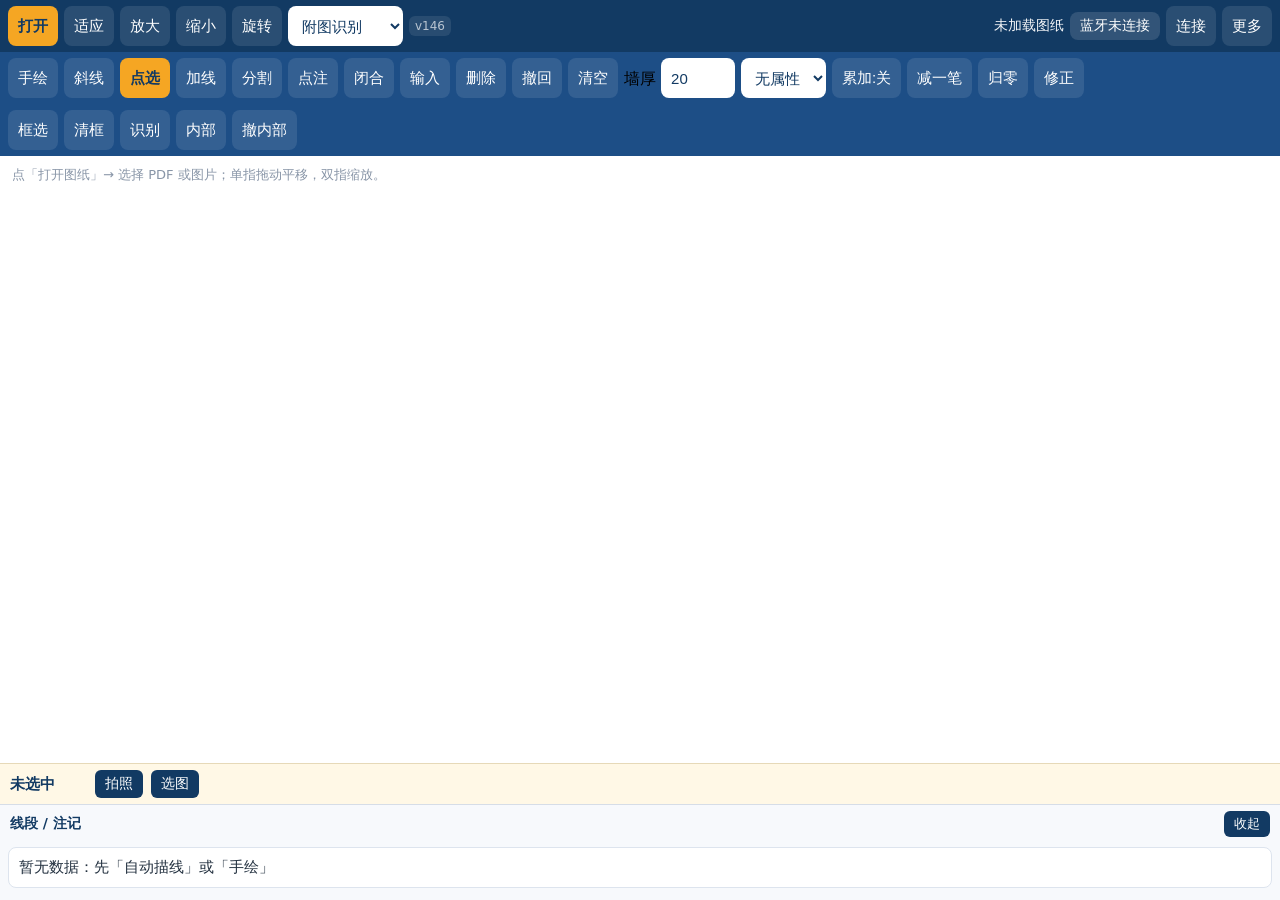
==== index.html @ 8a21716f "v148 GPS 诊断" ====
<!doctype html>
<html lang="zh-CN">
<head>
<meta charset="utf-8">
<meta name="viewport" content="width=device-width,initial-scale=1,maximum-scale=1,user-scalable=no,viewport-fit=cover">
<title>外业测量 · 平板版</title>
<link rel="manifest" href="manifest.webmanifest">
<meta name="theme-color" content="#123a63">
<link rel="stylesheet" href="style.css?v=148">
</head>
<body>
<header id="top">
  <button id="btnOpen" class="primary">打开</button>
  <button id="btnFit">适应</button>
  <button id="btnZoomIn">放大</button>
  <button id="btnZoomOut">缩小</button>
  <button id="btnRot">旋转</button>
  <select id="appModeSel">
    <option value="plan">附图识别</option>
    <option value="sketch">手绘</option>
    <option value="jg">竣工图识别</option>
    <option value="unordered">无序识别</option>
  </select>
  <span id="appVer" class="ver">v148</span>
  <span id="status" class="status">未加载图纸</span>
  <span id="bleState" class="ble">蓝牙未连接</span>
  <button id="btnBleToggle">连接</button>
  <button id="btnMore">更多</button>
</header>
<input type="file" id="fileInput" accept="*/*" hidden>
<input type="file" id="photoInput" accept="image/*" capture="environment" hidden>

<div id="unorderedPanel" style="display:none">
  <div class="uo-head">无序识别：蓝牙测量会自动收集长度（顺序随意）</div>
  <div class="uo-row">
    <textarea id="uoInput" placeholder="也可手动输入，每行/逗号/空格分隔"></textarea>
    <button id="uoAdd">添加</button>
  </div>
  <div id="uoLengths" class="uo-lengths"></div>
  <div class="uo-row">
    <label style="font-size:14px"><input type="checkbox" id="uoMinimal" checked> 最少边</label>
    <button id="uoMatch">识别</button>
    <button id="uoToSketch">转手绘</button>
    <button id="uoClear">清空</button>
    <span id="uoStatus" class="uo-status"></span>
  </div>
  <div class="uo-row">
    <select id="uoType"></select>
    <select id="uoVariant"></select>
  </div>
  <canvas id="uoPreview" width="360" height="260"></canvas>
</div>
<div id="editBar">
  <button data-mode="draw">手绘</button>
  <button data-mode="free">斜线</button>
  <button data-mode="select" class="active">点选</button>
  <button data-mode="addline">加线</button>
  <button data-mode="split">分割</button>
  <button data-mode="note">点注</button>
  <button id="btnClose">闭合</button>
  <button id="btnInputLen">输入</button>
  <button id="btnDelete">删除</button>
  <button id="btnUndo">撤回</button>
  <button id="btnClearAll">清空</button>
  <label class="thick">墙厚 <input id="thick" type="number" inputmode="numeric" value="20"></label>
  <select id="adj">
    <option value="">无属性</option>
    <option value="++">++</option>
    <option value="+-">+-</option>
    <option value="--">--</option>
  </select>
  <button id="btnAutoAcc">累加:关</button>
  <button id="btnAccMinus">减一笔</button>
  <button id="btnAccZero">归零</button>
  <button id="btnApplyAdj">修正</button>
</div>
<div id="fcBar">
  <button data-mode="crop" id="btnCropMode">框选</button>
  <button id="btnCropClear">清框</button>
  <button id="btnCropTrace">识别</button>
  <button id="btnInterior">内部</button>
  <button id="btnInteriorUndo">撤内部</button>
</div>
<div id="sketchBar" style="display:none">
  <button id="btnUndoPoint">撤点</button>
  <button id="btnFinishDraw">完成</button>
  <button id="btnAdjust">平差</button>
</div>
<div id="jgBar" style="display:none">
  <button id="btnJgCrop">框选</button>
  <button id="btnJgTrace">识别</button>
  <button id="btnJgAdaptive">灰黄黑</button>
</div>
<div id="moreRow">
  <button id="btnRelay">接收手机</button>
  <button id="btnSign">签名</button>
  <button id="btnCsv">CSV</button>
  <button id="btnPdf">PDF手稿</button>
  <button id="btnPhoto">拍照</button>
  <button id="btnPickPhoto">选图片</button>
  <button id="btnViewPhoto">看照片</button>
  <button id="btnBleLog">蓝牙包</button>
</div>

<main id="stage">
  <canvas id="cv"></canvas>
  <div id="hint" class="hint">点「打开图纸」→ 选择 PDF 或图片；单指拖动平移，双指缩放。</div>
</main>

<div id="infoBar">
  <span id="infoTitle">未选中</span>
  <span id="infoLen"></span>
  <span id="infoAdj"></span>
  <span id="infoDir"></span>
  <span id="infoTotal"></span>
  <button id="btnInfoPhoto">拍照</button>
  <button id="btnInfoPick">选图</button>
  <a id="infoPhotoLink" href="#" target="_blank" rel="noopener">查看照片</a>
</div>
<div id="signModal">
  <div class="pm-box">
    <div class="sm-tip">请用手指在下方区域签名</div>
    <canvas id="signCanvas" width="1000" height="360"></canvas>
    <div class="sm-btns">
      <button id="signClear">清空</button>
      <button id="signSave">保存签名</button>
      <button id="signClose">关闭</button>
    </div>
  </div>
</div>
<div id="photoModal">
  <div class="pm-box">
    <img id="photoModalImg" alt="照片">
    <button id="photoModalClose">关闭</button>
  </div>
</div>
<pre id="bleLog" style="display:none;margin:0;padding:6px 10px;max-height:160px;overflow:auto;background:#0b1b2b;color:#9fe;font-size:12px;white-space:pre-wrap;"></pre>
<section id="panel">
  <div class="panel-head">
    <span id="panelTitle">线段 / 注记</span>
    <button id="btnPanel" class="small">收起</button>
  </div>
  <div id="list" class="list"></div>
</section>

<script src="lib/pdf.min.js"></script>
<script src="lib/jspdf.umd.min.js"></script>
<script src="lib/mqtt.min.js"></script>
<script src="js/relay.js?v=148"></script>
<script src="js/geo.js?v=148"></script>
<script src="js/state.js?v=148"></script>
<script src="js/unordered-matcher.js?v=148"></script>
<script src="js/ble-proto.js?v=148"></script>
<script src="js/ble.js?v=148"></script>
<script src="js/export.js?v=148"></script>
<script src="js/recognize.js?v=148"></script>
<script src="js/ui.js?v=148"></script>
<script src="js/unordered.js?v=148"></script>
<script src="js/jg-vector.js?v=148"></script>
<script src="js/jg.js?v=148"></script>
<script src="js/interactions.js?v=148"></script>
<script src="js/sign.js?v=148"></script>
<script src="js/selfcheck.js?v=148"></script>
<script src="app.js?v=148"></script>
</body>
</html>
---- style.css ----
* { box-sizing: border-box; -webkit-tap-highlight-color: transparent; }
html, body { margin: 0; height: 100%; overflow: hidden; background: #eef1f5;
  font-family: "Microsoft YaHei", "PingFang SC", system-ui, sans-serif; }
body { display: flex; flex-direction: column; }

#top, #toolbar {
  display: flex; flex-wrap: wrap; gap: 6px; align-items: center;
  padding: 6px 8px; background: #123a63; color: #fff; flex: 0 0 auto;
}
#toolbar { background: #1d4e86; }
#toolbar button, #toolbar select, #toolbar input, #top button {
  font-size: 15px; padding: 7px 10px; border-radius: 8px; border: none;
  background: #ffffff1a; color: #fff; min-height: 40px;
}
#toolbar select, #toolbar input[type=number] { background: #fff; color: #123a63; }
#toolbar input[type=number] { width: 74px; }
#top button.primary { background: #f5a623; color: #123a63; font-weight: 700; }
#toolbar button.active { background: #f5a623; color: #123a63; font-weight: 700; }
button:active { transform: scale(0.97); }
.status { margin-left: auto; font-size: 14px; opacity: .95; }
.ble { font-size: 14px; background: #ffffff22; padding: 5px 10px; border-radius: 8px; }
.ble.on { background: #2ecc71; color: #08260f; }

#stage { position: relative; flex: 1 1 auto; min-height: 0; background: #fff; }
#cv { position: absolute; inset: 0; width: 100%; height: 100%; touch-action: none; display: block; }
.hint { position: absolute; left: 12px; top: 10px; color: #8895a7; font-size: 13px; pointer-events: none; }

#panel { flex: 0 0 auto; max-height: 34vh; display: flex; flex-direction: column;
  background: #f7f9fc; border-top: 1px solid #d6dde7; }
#panel.collapsed { max-height: 42px; }
.panel-head { display: flex; align-items: center; justify-content: space-between;
  padding: 6px 10px; color: #123a63; font-weight: 700; font-size: 14px; }
.panel-head button { font-size: 13px; padding: 4px 10px; border-radius: 6px; border: none;
  background: #123a63; color: #fff; }
.list { overflow: auto; padding: 0 8px 8px; }
.row { display: flex; justify-content: space-between; gap: 8px; align-items: center;
  padding: 10px 10px; margin: 4px 0; border-radius: 8px; background: #fff;
  border: 1px solid #dde4ee; font-size: 15px; color: #22303f; }
.row .val { font-family: Consolas, monospace; font-weight: 700; }
.row.sel { border-color: #d9534f; background: #fff5f5; }
.row .tag { font-size: 13px; color: #8a96a8; }

#moreRow { display: none; flex-wrap: wrap; gap: 6px; align-items: center;
  padding: 6px 8px; background: #163f6b; flex: 0 0 auto; }
#moreRow.open { display: flex; }
#moreRow button { font-size: 15px; padding: 7px 10px; border-radius: 8px; border: none;
  background: #ffffff1a; color: #fff; min-height: 40px; }

#appMode { display: flex; gap: 6px; padding: 6px 8px; background: #0e2c4d; flex: 0 0 auto; }
#appMode button { font-size: 15px; padding: 7px 14px; border-radius: 8px; border: none;
  background: #ffffff1a; color: #fff; min-height: 40px; }
#appMode button.active { background: #f5a623; color: #123a63; font-weight: 700; }
#unorderedPanel { flex: 1 1 auto; padding: 8px; background: #e9f0f8; color: #123a63;
  display: flex; flex-direction: column; gap: 6px; overflow: hidden; }
#unorderedPanel .uo-head { font-weight: 700; font-size: 14px; }
#unorderedPanel .uo-row { display: flex; gap: 6px; align-items: center; flex-wrap: wrap; }
#unorderedPanel textarea { flex: 1 1 320px; height: 54px; font-size: 15px; border-radius: 8px;
  border: 1px solid #b9c8da; padding: 6px; }
#unorderedPanel button { font-size: 15px; padding: 7px 12px; border-radius: 8px; border: none;
  background: #123a63; color: #fff; min-height: 38px; }
.uo-lengths { display: flex; flex-wrap: wrap; gap: 6px; }
.uo-lengths span { background: #fff; border: 1px solid #c7d4e4; border-radius: 6px;
  padding: 3px 8px; font-family: Consolas, monospace; }
.uo-status { font-size: 13px; color: #45586e; }
.uo-cands { display: flex; flex-direction: column; gap: 4px; }
.uo-cands button { text-align: left; background: #fff; color: #123a63; border: 1px solid #c7d4e4; }
.uo-cands button.sel { border-color: #d9534f; background: #fff3f3; }

#uoPreview { display: block; margin: 0 auto; background: #fff; border: 1px solid #c7d4e4;
  border-radius: 8px; flex: 1 1 auto; width: 100%; height: 100%; min-height: 160px; }

#uoType, #uoVariant { font-size: 15px; padding: 6px 8px; border-radius: 8px;
  border: 1px solid #b9c8da; background: #fff; color: #123a63; min-height: 38px; }

#jgRow { display: none; flex-wrap: wrap; gap: 6px; align-items: center;
  padding: 6px 8px; background: #1d4e86; flex: 0 0 auto; }
#jgRow button { font-size: 15px; padding: 7px 10px; border-radius: 8px; border: none;
  background: #ffffff1a; color: #fff; min-height: 40px; }
#jgRow button:active { transform: scale(0.97); }

#editBar, #fcBar, #jgBar { display: flex; flex-wrap: wrap; gap: 6px; align-items: center;
  padding: 6px 8px; background: #1d4e86; flex: 0 0 auto; }
#editBar button, #editBar select, #editBar input,
#fcBar button, #jgBar button {
  font-size: 15px; padding: 7px 10px; border-radius: 8px; border: none;
  background: #ffffff1a; color: #fff; min-height: 40px;
}
#editBar select, #editBar input[type=number] { background: #fff; color: #123a63; }
#editBar input[type=number] { width: 74px; }
#editBar button.active { background: #f5a623; color: #123a63; font-weight: 700; }

#top select { font-size: 15px; padding: 7px 10px; border-radius: 8px; border: none;
  background: #fff; color: #123a63; min-height: 40px; }

#sketchBar { display: none; flex-wrap: wrap; gap: 6px; align-items: center;
  padding: 6px 8px; background: #1d4e86; flex: 0 0 auto; }
#sketchBar button { font-size: 15px; padding: 7px 10px; border-radius: 8px; border: none;
  background: #ffffff1a; color: #fff; min-height: 40px; }

#infoBar { display: flex; flex-wrap: wrap; gap: 8px; align-items: center;
  padding: 6px 10px; background: #fff8e6; border-top: 1px solid #e6d9b8;
  color: #123a63; font-size: 15px; flex: 0 0 auto; }
#infoBar button { font-size: 14px; padding: 5px 10px; border-radius: 6px; border: none;
  background: #123a63; color: #fff; }
#infoBar a { color: #1565c0; text-decoration: underline; font-size: 14px; }
#infoBar #infoTitle { font-weight: 700; }

#photoModal { display: none; position: fixed; inset: 0; z-index: 999;
  background: rgba(0,0,0,.75); align-items: center; justify-content: center; }
#photoModal.open { display: flex; }
#photoModal .pm-box { max-width: 92vw; max-height: 92vh; display: flex;
  flex-direction: column; gap: 10px; align-items: center; }
#photoModal img { max-width: 92vw; max-height: 80vh; background: #fff; border-radius: 8px; }
#photoModal button { font-size: 16px; padding: 8px 20px; border-radius: 8px; border: none;
  background: #f5a623; color: #123a63; font-weight: 700; }

#signModal { display: none; position: fixed; inset: 0; z-index: 1000;
  background: rgba(0,0,0,.75); align-items: center; justify-content: center; }
#signModal.open { display: flex; }
#signModal .pm-box { background: #fff; padding: 14px; border-radius: 12px;
  display: flex; flex-direction: column; gap: 10px; align-items: center; }
#signModal .sm-tip { color: #123a63; font-size: 14px; }
#signCanvas { background: #fff; border: 1px dashed #8aa2bd; border-radius: 8px;
  width: 94vw; max-width: 1000px; height: auto; touch-action: none; }
#signModal .sm-btns { display: flex; gap: 8px; }
#signModal button { font-size: 15px; padding: 7px 16px; border-radius: 8px; border: none;
  background: #123a63; color: #fff; }
#signModal #signSave { background: #f5a623; color: #123a63; font-weight: 700; }

.ver { font-size: 12px; opacity: .7; background: #ffffff22; padding: 3px 6px; border-radius: 6px; }
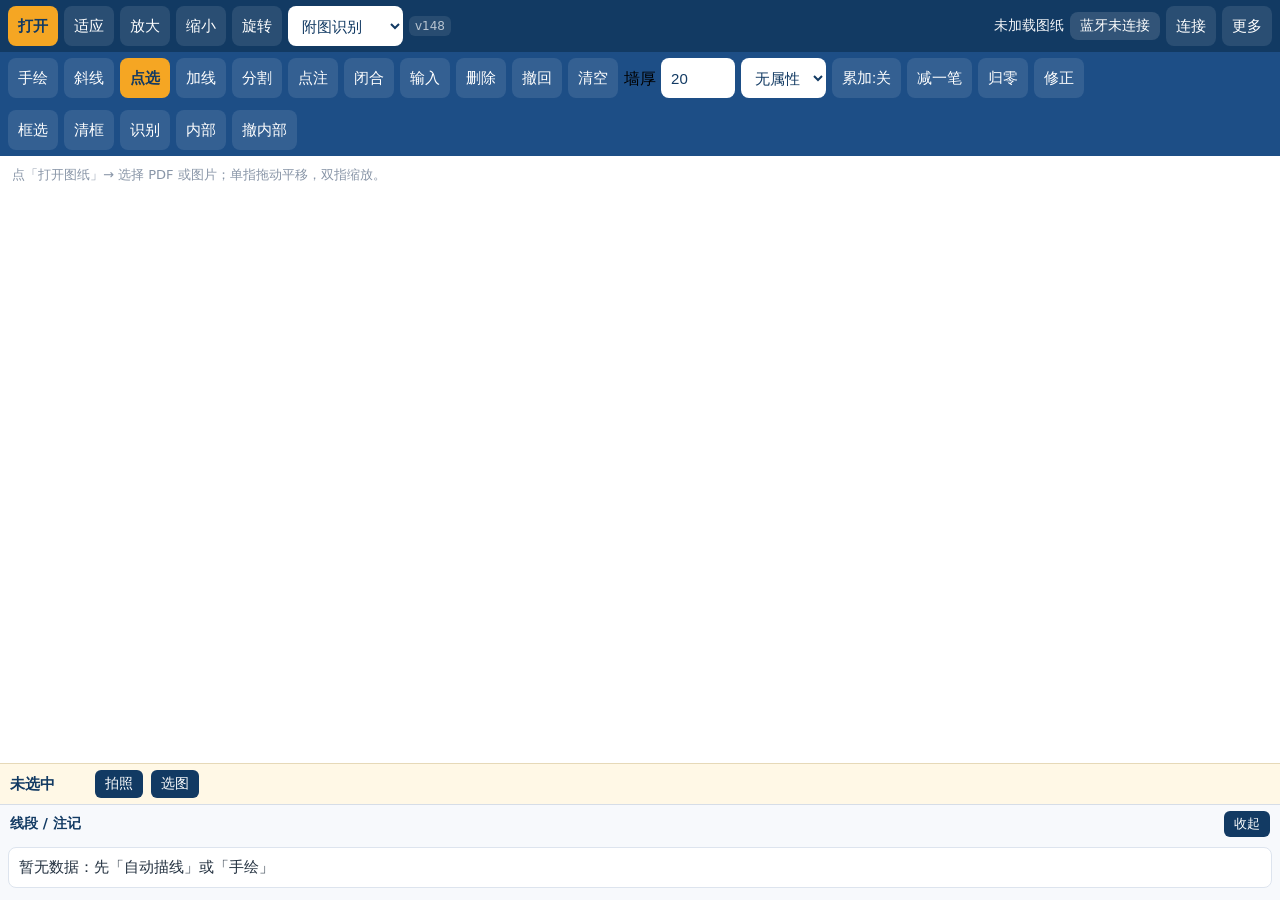
==== commit f1eb713c: "v149 更新策略" ====
--- a/index.html
+++ b/index.html
@@ -6,7 +6,7 @@
 <title>外业测量 · 平板版</title>
 <link rel="manifest" href="manifest.webmanifest">
 <meta name="theme-color" content="#123a63">
-<link rel="stylesheet" href="style.css?v=148">
+<link rel="stylesheet" href="style.css?v=149">
 </head>
 <body>
 <header id="top">
@@ -21,7 +21,7 @@
     <option value="jg">竣工图识别</option>
     <option value="unordered">无序识别</option>
   </select>
-  <span id="appVer" class="ver">v148</span>
+  <span id="appVer" class="ver">v149</span>
   <span id="status" class="status">未加载图纸</span>
   <span id="bleState" class="ble">蓝牙未连接</span>
   <button id="btnBleToggle">连接</button>
@@ -146,21 +146,21 @@
 <script src="lib/pdf.min.js"></script>
 <script src="lib/jspdf.umd.min.js"></script>
 <script src="lib/mqtt.min.js"></script>
-<script src="js/relay.js?v=148"></script>
-<script src="js/geo.js?v=148"></script>
-<script src="js/state.js?v=148"></script>
-<script src="js/unordered-matcher.js?v=148"></script>
-<script src="js/ble-proto.js?v=148"></script>
-<script src="js/ble.js?v=148"></script>
-<script src="js/export.js?v=148"></script>
-<script src="js/recognize.js?v=148"></script>
-<script src="js/ui.js?v=148"></script>
-<script src="js/unordered.js?v=148"></script>
-<script src="js/jg-vector.js?v=148"></script>
-<script src="js/jg.js?v=148"></script>
-<script src="js/interactions.js?v=148"></script>
-<script src="js/sign.js?v=148"></script>
-<script src="js/selfcheck.js?v=148"></script>
-<script src="app.js?v=148"></script>
+<script src="js/relay.js?v=149"></script>
+<script src="js/geo.js?v=149"></script>
+<script src="js/state.js?v=149"></script>
+<script src="js/unordered-matcher.js?v=149"></script>
+<script src="js/ble-proto.js?v=149"></script>
+<script src="js/ble.js?v=149"></script>
+<script src="js/export.js?v=149"></script>
+<script src="js/recognize.js?v=149"></script>
+<script src="js/ui.js?v=149"></script>
+<script src="js/unordered.js?v=149"></script>
+<script src="js/jg-vector.js?v=149"></script>
+<script src="js/jg.js?v=149"></script>
+<script src="js/interactions.js?v=149"></script>
+<script src="js/sign.js?v=149"></script>
+<script src="js/selfcheck.js?v=149"></script>
+<script src="app.js?v=149"></script>
 </body>
 </html>
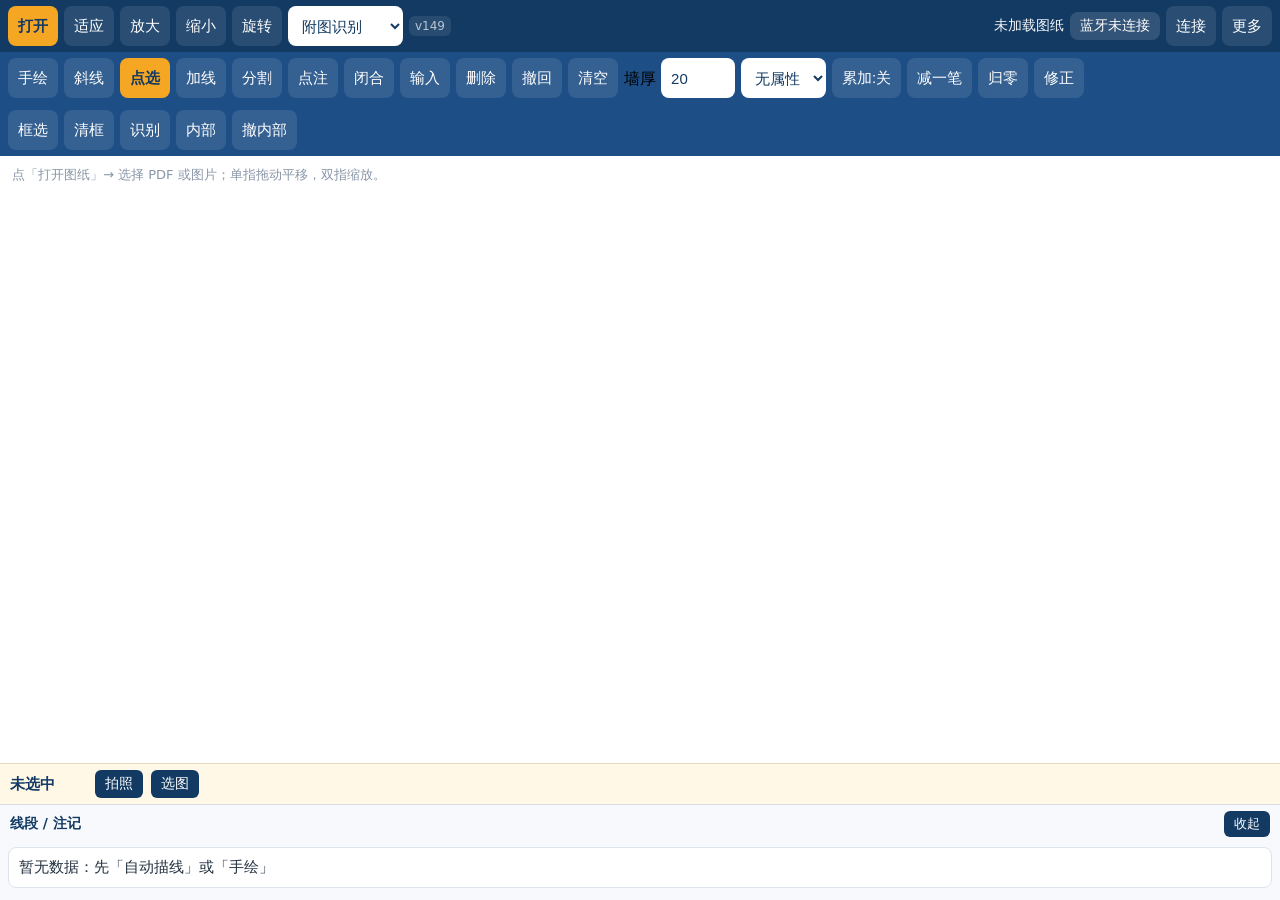
==== commit 668140ca: "v150 定位按钮" ====
--- a/index.html
+++ b/index.html
@@ -6,7 +6,7 @@
 <title>外业测量 · 平板版</title>
 <link rel="manifest" href="manifest.webmanifest">
 <meta name="theme-color" content="#123a63">
-<link rel="stylesheet" href="style.css?v=149">
+<link rel="stylesheet" href="style.css?v=150">
 </head>
 <body>
 <header id="top">
@@ -21,7 +21,7 @@
     <option value="jg">竣工图识别</option>
     <option value="unordered">无序识别</option>
   </select>
-  <span id="appVer" class="ver">v149</span>
+  <span id="appVer" class="ver">v150</span>
   <span id="status" class="status">未加载图纸</span>
   <span id="bleState" class="ble">蓝牙未连接</span>
   <button id="btnBleToggle">连接</button>
@@ -93,6 +93,7 @@
 </div>
 <div id="moreRow">
   <button id="btnRelay">接收手机</button>
+  <button id="btnGeo">定位</button>
   <button id="btnSign">签名</button>
   <button id="btnCsv">CSV</button>
   <button id="btnPdf">PDF手稿</button>
@@ -146,21 +147,21 @@
 <script src="lib/pdf.min.js"></script>
 <script src="lib/jspdf.umd.min.js"></script>
 <script src="lib/mqtt.min.js"></script>
-<script src="js/relay.js?v=149"></script>
-<script src="js/geo.js?v=149"></script>
-<script src="js/state.js?v=149"></script>
-<script src="js/unordered-matcher.js?v=149"></script>
-<script src="js/ble-proto.js?v=149"></script>
-<script src="js/ble.js?v=149"></script>
-<script src="js/export.js?v=149"></script>
-<script src="js/recognize.js?v=149"></script>
-<script src="js/ui.js?v=149"></script>
-<script src="js/unordered.js?v=149"></script>
-<script src="js/jg-vector.js?v=149"></script>
-<script src="js/jg.js?v=149"></script>
-<script src="js/interactions.js?v=149"></script>
-<script src="js/sign.js?v=149"></script>
-<script src="js/selfcheck.js?v=149"></script>
-<script src="app.js?v=149"></script>
+<script src="js/relay.js?v=150"></script>
+<script src="js/geo.js?v=150"></script>
+<script src="js/state.js?v=150"></script>
+<script src="js/unordered-matcher.js?v=150"></script>
+<script src="js/ble-proto.js?v=150"></script>
+<script src="js/ble.js?v=150"></script>
+<script src="js/export.js?v=150"></script>
+<script src="js/recognize.js?v=150"></script>
+<script src="js/ui.js?v=150"></script>
+<script src="js/unordered.js?v=150"></script>
+<script src="js/jg-vector.js?v=150"></script>
+<script src="js/jg.js?v=150"></script>
+<script src="js/interactions.js?v=150"></script>
+<script src="js/sign.js?v=150"></script>
+<script src="js/selfcheck.js?v=150"></script>
+<script src="app.js?v=150"></script>
 </body>
 </html>
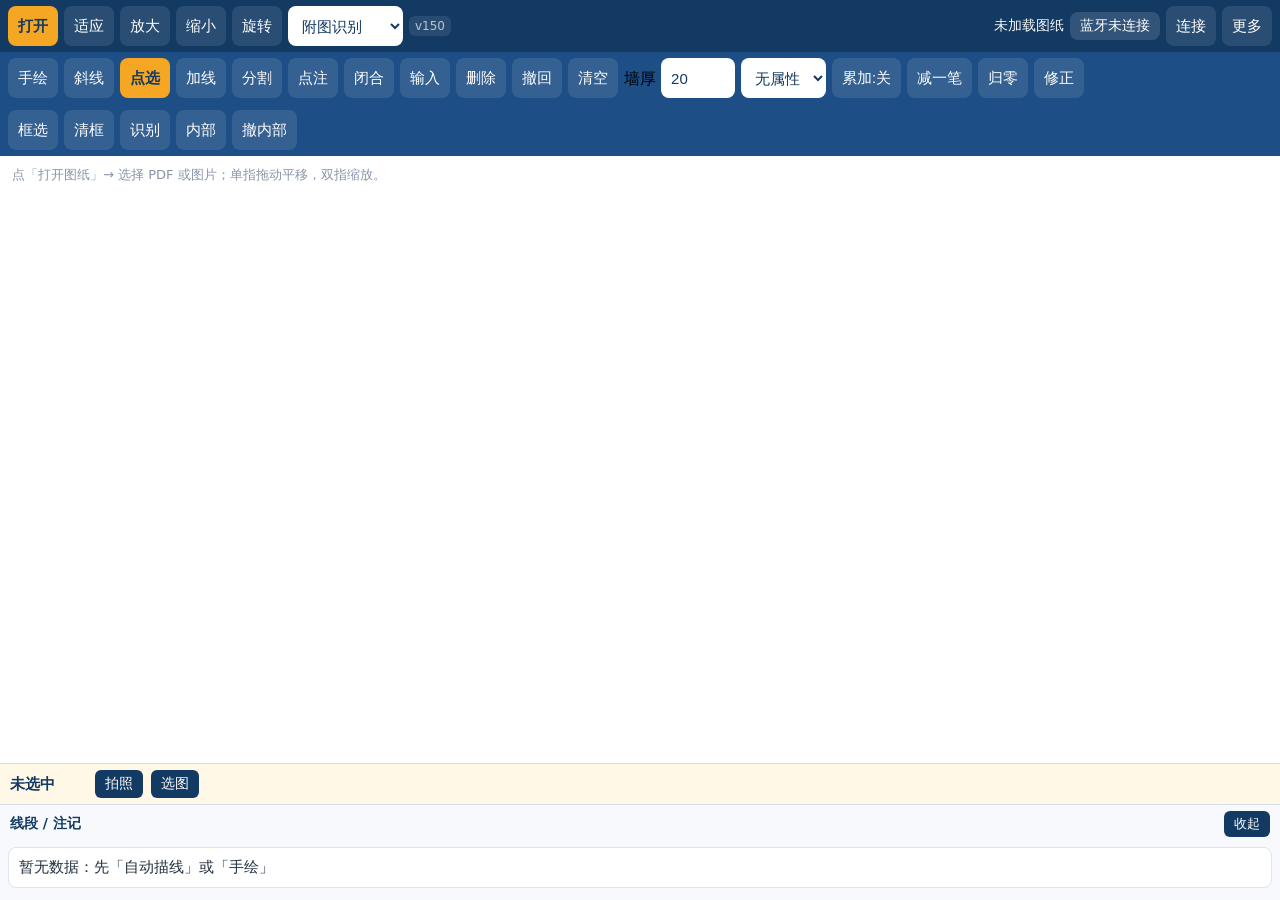
==== commit 3db16d53: "v151 双机GPS方向" ====
--- a/index.html
+++ b/index.html
@@ -6,7 +6,7 @@
 <title>外业测量 · 平板版</title>
 <link rel="manifest" href="manifest.webmanifest">
 <meta name="theme-color" content="#123a63">
-<link rel="stylesheet" href="style.css?v=150">
+<link rel="stylesheet" href="style.css?v=151">
 </head>
 <body>
 <header id="top">
@@ -21,7 +21,7 @@
     <option value="jg">竣工图识别</option>
     <option value="unordered">无序识别</option>
   </select>
-  <span id="appVer" class="ver">v150</span>
+  <span id="appVer" class="ver">v151</span>
   <span id="status" class="status">未加载图纸</span>
   <span id="bleState" class="ble">蓝牙未连接</span>
   <button id="btnBleToggle">连接</button>
@@ -147,21 +147,21 @@
 <script src="lib/pdf.min.js"></script>
 <script src="lib/jspdf.umd.min.js"></script>
 <script src="lib/mqtt.min.js"></script>
-<script src="js/relay.js?v=150"></script>
-<script src="js/geo.js?v=150"></script>
-<script src="js/state.js?v=150"></script>
-<script src="js/unordered-matcher.js?v=150"></script>
-<script src="js/ble-proto.js?v=150"></script>
-<script src="js/ble.js?v=150"></script>
-<script src="js/export.js?v=150"></script>
-<script src="js/recognize.js?v=150"></script>
-<script src="js/ui.js?v=150"></script>
-<script src="js/unordered.js?v=150"></script>
-<script src="js/jg-vector.js?v=150"></script>
-<script src="js/jg.js?v=150"></script>
-<script src="js/interactions.js?v=150"></script>
-<script src="js/sign.js?v=150"></script>
-<script src="js/selfcheck.js?v=150"></script>
-<script src="app.js?v=150"></script>
+<script src="js/relay.js?v=151"></script>
+<script src="js/geo.js?v=151"></script>
+<script src="js/state.js?v=151"></script>
+<script src="js/unordered-matcher.js?v=151"></script>
+<script src="js/ble-proto.js?v=151"></script>
+<script src="js/ble.js?v=151"></script>
+<script src="js/export.js?v=151"></script>
+<script src="js/recognize.js?v=151"></script>
+<script src="js/ui.js?v=151"></script>
+<script src="js/unordered.js?v=151"></script>
+<script src="js/jg-vector.js?v=151"></script>
+<script src="js/jg.js?v=151"></script>
+<script src="js/interactions.js?v=151"></script>
+<script src="js/sign.js?v=151"></script>
+<script src="js/selfcheck.js?v=151"></script>
+<script src="app.js?v=151"></script>
 </body>
 </html>
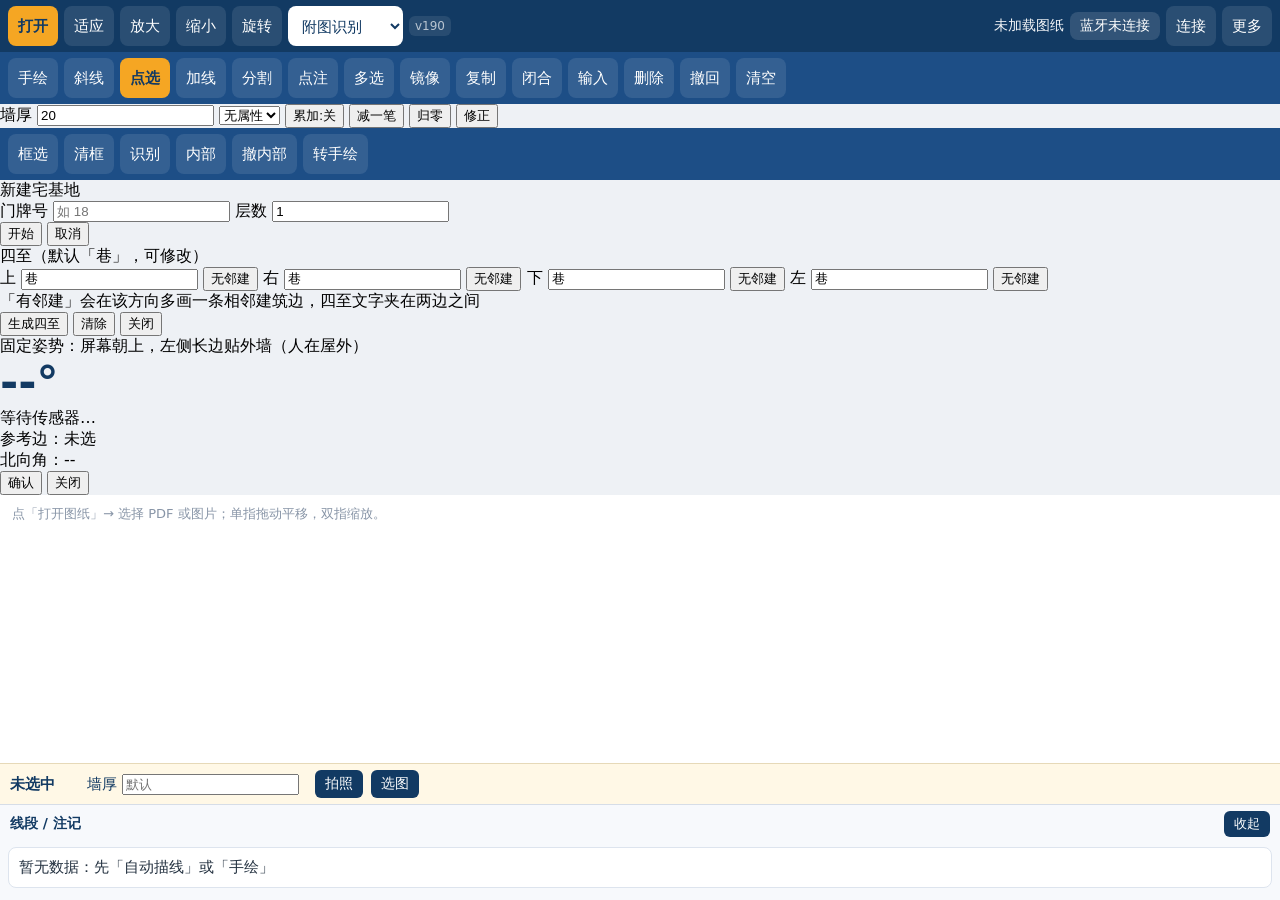
==== commit ad3fffb0: "同步 v190" ====
--- a/index.html
+++ b/index.html
@@ -6,7 +6,7 @@
 <title>外业测量 · 平板版</title>
 <link rel="manifest" href="manifest.webmanifest">
 <meta name="theme-color" content="#123a63">
-<link rel="stylesheet" href="style.css?v=151">
+<link rel="stylesheet" href="style.css?v=190">
 </head>
 <body>
 <header id="top">
@@ -18,10 +18,11 @@
   <select id="appModeSel">
     <option value="plan">附图识别</option>
     <option value="sketch">手绘</option>
+  <option value="zh">农村宅基地</option>
     <option value="jg">竣工图识别</option>
     <option value="unordered">无序识别</option>
   </select>
-  <span id="appVer" class="ver">v151</span>
+  <span id="appVer" class="ver">v160</span>
   <span id="status" class="status">未加载图纸</span>
   <span id="bleState" class="ble">蓝牙未连接</span>
   <button id="btnBleToggle">连接</button>
@@ -57,11 +58,16 @@
   <button data-mode="addline">加线</button>
   <button data-mode="split">分割</button>
   <button data-mode="note">点注</button>
+  <button id="btnMulti">多选</button>
+  <button id="btnMirror">镜像</button>
+  <button id="btnCopy">复制</button>
   <button id="btnClose">闭合</button>
   <button id="btnInputLen">输入</button>
   <button id="btnDelete">删除</button>
   <button id="btnUndo">撤回</button>
   <button id="btnClearAll">清空</button>
+</div>
+<div id="thickBar">
   <label class="thick">墙厚 <input id="thick" type="number" inputmode="numeric" value="20"></label>
   <select id="adj">
     <option value="">无属性</option>
@@ -80,6 +86,7 @@
   <button id="btnCropTrace">识别</button>
   <button id="btnInterior">内部</button>
   <button id="btnInteriorUndo">撤内部</button>
+  <button id="btnFcToDraw">转手绘</button>
 </div>
 <div id="sketchBar" style="display:none">
   <button id="btnUndoPoint">撤点</button>
@@ -90,6 +97,61 @@
   <button id="btnJgCrop">框选</button>
   <button id="btnJgTrace">识别</button>
   <button id="btnJgAdaptive">灰黄黑</button>
+  <button id="btnJgToDraw">转手绘</button>
+</div>
+<div id="zhInitModal">
+  <div class="pm-box">
+    <div class="sm-tip">新建宅基地</div>
+    <label>门牌号 <input id="zhHouseNo" inputmode="numeric" placeholder="如 18"></label>
+    <label>层数 <input id="zhFloors" inputmode="numeric" value="1"></label>
+    <div class="sm-btns">
+      <button id="zhInitOk">开始</button>
+      <button id="zhInitCancel">取消</button>
+    </div>
+  </div>
+</div>
+<div id="sizhiModal">
+  <div class="pm-box">
+    <div class="sm-tip">四至（默认「巷」，可修改）</div>
+    <label>上 <span class="cardHint" id="szHintUp"></span> <input id="szUp" value="巷"> <button id="szAdjU" class="adjBtn">无邻建</button> <input id="szDoorU" class="doorInput" placeholder="门牌" style="display:none"></label>
+    <label>右 <span class="cardHint" id="szHintR"></span> <input id="szRight" value="巷"> <button id="szAdjR" class="adjBtn">无邻建</button> <input id="szDoorR" class="doorInput" placeholder="门牌" style="display:none"></label>
+    <label>下 <span class="cardHint" id="szHintDown"></span> <input id="szDown" value="巷"> <button id="szAdjD" class="adjBtn">无邻建</button> <input id="szDoorD" class="doorInput" placeholder="门牌" style="display:none"></label>
+    <label>左 <span class="cardHint" id="szHintL"></span> <input id="szLeft" value="巷"> <button id="szAdjL" class="adjBtn">无邻建</button> <input id="szDoorL" class="doorInput" placeholder="门牌" style="display:none"></label>
+    <div class="sm-tip">「有邻建」会在该方向多画一条相邻建筑边，四至文字夹在两边之间</div>
+    <div class="sm-btns">
+      <button id="szSave">生成四至</button>
+      <button id="szClear">清除</button>
+      <button id="szClose">关闭</button>
+    </div>
+  </div>
+</div>
+<div id="compassModal">
+  <div class="pm-box">
+    <div class="sm-tip">固定姿势：屏幕朝上，左侧长边贴外墙（人在屋外）</div>
+    <div id="compassHeading" style="font-size:44px;font-weight:700;color:#123a63">--°</div>
+    <div id="compassStatus" class="sm-tip">等待传感器…</div>
+    <div class="sm-tip">参考边：<span id="compassRef">未选</span></div>
+    <div class="sm-tip">北向角：<span id="compassNorth">--</span></div>
+    <div class="sm-btns">
+      <button id="compassSave">确认</button>
+      <button id="compassClose">关闭</button>
+    </div>
+  </div>
+</div>
+<div id="zhBar" style="display:none">
+  <button id="btnZhRect">矩形</button>
+  <button id="btnZhCut">缺角四边形</button>
+  <button id="btnZhTrap">直角梯形</button>
+  <button id="btnZhRot">旋转90°</button>
+  <button id="btnZhToDraw">转手绘</button>
+  <button id="btnCompass">指北针</button>
+  <button id="btnZhDoor">门牌</button>
+  <button id="btnZhBalcony">阳台</button>
+  <button id="btnZhStair">梯屋</button>
+  <button id="btnZhSizhi">四至</button>
+  <button id="btnZhUndo">撤回</button>
+  <button id="btnZhFloors">层数</button>
+  <select id="zhFloorSel"></select>
 </div>
 <div id="moreRow">
   <button id="btnRelay">接收手机</button>
@@ -113,6 +175,7 @@
   <span id="infoLen"></span>
   <span id="infoAdj"></span>
   <span id="infoDir"></span>
+  <label class="infoThick">墙厚 <input id="infoThick" type="number" inputmode="numeric" placeholder="默认"></label>
   <span id="infoTotal"></span>
   <button id="btnInfoPhoto">拍照</button>
   <button id="btnInfoPick">选图</button>
@@ -147,21 +210,23 @@
 <script src="lib/pdf.min.js"></script>
 <script src="lib/jspdf.umd.min.js"></script>
 <script src="lib/mqtt.min.js"></script>
-<script src="js/relay.js?v=151"></script>
-<script src="js/geo.js?v=151"></script>
-<script src="js/state.js?v=151"></script>
-<script src="js/unordered-matcher.js?v=151"></script>
-<script src="js/ble-proto.js?v=151"></script>
-<script src="js/ble.js?v=151"></script>
-<script src="js/export.js?v=151"></script>
-<script src="js/recognize.js?v=151"></script>
-<script src="js/ui.js?v=151"></script>
-<script src="js/unordered.js?v=151"></script>
-<script src="js/jg-vector.js?v=151"></script>
-<script src="js/jg.js?v=151"></script>
-<script src="js/interactions.js?v=151"></script>
-<script src="js/sign.js?v=151"></script>
-<script src="js/selfcheck.js?v=151"></script>
-<script src="app.js?v=151"></script>
+<script src="js/relay.js?v=190"></script>
+<script src="js/geo.js?v=190"></script>
+<script src="js/state.js?v=190"></script>
+<script src="js/unordered-matcher.js?v=190"></script>
+<script src="js/ble-proto.js?v=190"></script>
+<script src="js/ble.js?v=190"></script>
+<script src="js/export.js?v=190"></script>
+<script src="js/recognize.js?v=190"></script>
+<script src="js/ui.js?v=190"></script>
+<script src="js/unordered.js?v=190"></script>
+<script src="js/jg-vector.js?v=190"></script>
+<script src="js/jg.js?v=190"></script>
+<script src="js/compass.js?v=190"></script>
+<script src="js/draw-tools.js?v=190"></script>
+<script src="js/interactions.js?v=190"></script>
+<script src="js/sign.js?v=190"></script>
+<script src="js/selfcheck.js?v=190"></script>
+<script src="app.js?v=190"></script>
 </body>
 </html>
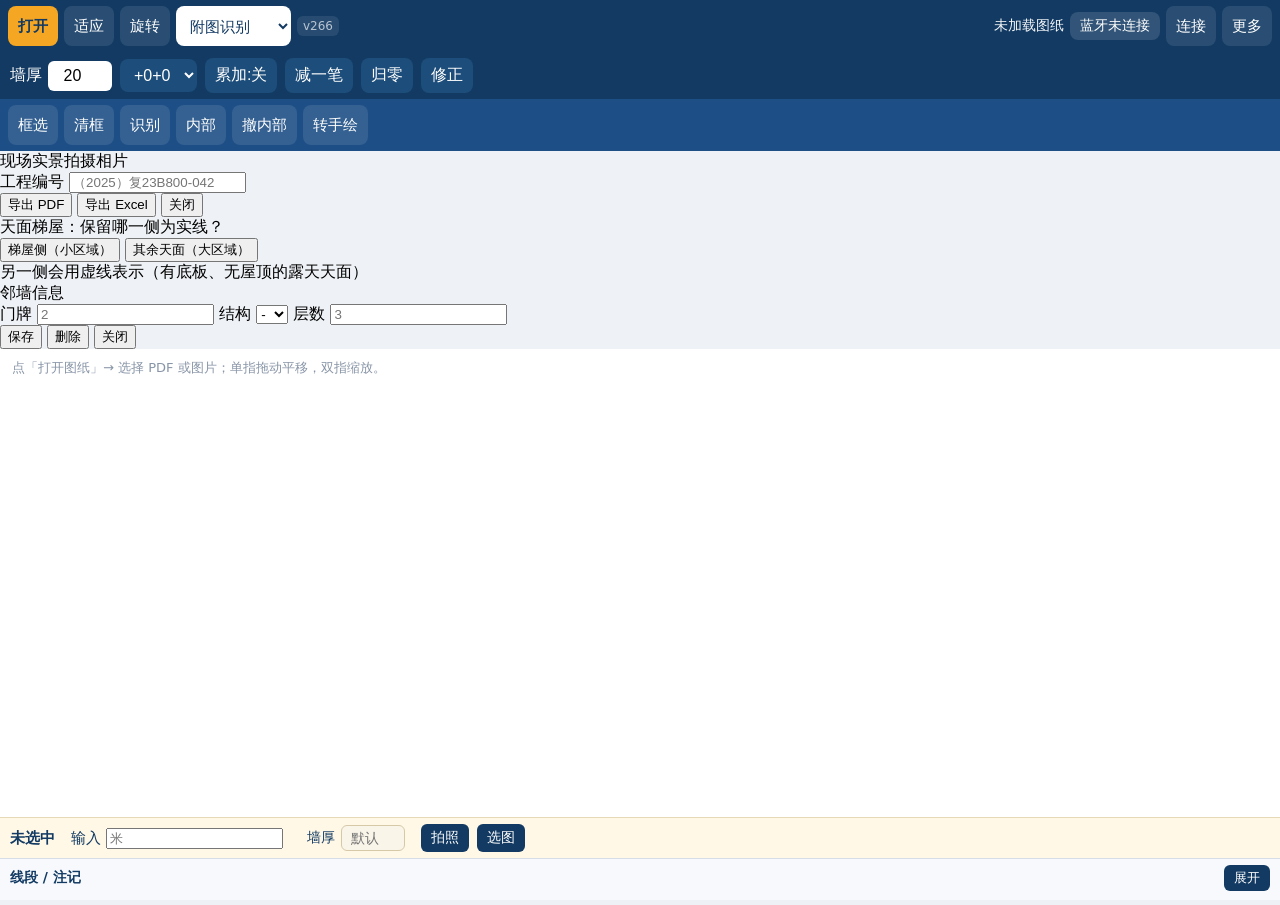
==== commit 2db6d851: "发布 v266（含照片/Excel/中文PDF/手机端）" ====
--- a/index.html
+++ b/index.html
@@ -6,14 +6,12 @@
 <title>外业测量 · 平板版</title>
 <link rel="manifest" href="manifest.webmanifest">
 <meta name="theme-color" content="#123a63">
-<link rel="stylesheet" href="style.css?v=190">
+<link rel="stylesheet" href="style.css?v=266">
 </head>
 <body>
 <header id="top">
   <button id="btnOpen" class="primary">打开</button>
   <button id="btnFit">适应</button>
-  <button id="btnZoomIn">放大</button>
-  <button id="btnZoomOut">缩小</button>
   <button id="btnRot">旋转</button>
   <select id="appModeSel">
     <option value="plan">附图识别</option>
@@ -70,9 +68,10 @@
 <div id="thickBar">
   <label class="thick">墙厚 <input id="thick" type="number" inputmode="numeric" value="20"></label>
   <select id="adj">
-    <option value="">无属性</option>
+    <option value="+0+0">+0+0</option>
     <option value="++">++</option>
     <option value="+-">+-</option>
+    <option value="-+">-+</option>
     <option value="--">--</option>
   </select>
   <button id="btnAutoAcc">累加:关</button>
@@ -89,6 +88,7 @@
   <button id="btnFcToDraw">转手绘</button>
 </div>
 <div id="sketchBar" style="display:none">
+      <button id="btnSketchCancel" style="display:none;background:#f5a623;color:#1b2a41;font-weight:700">取消手绘</button>
   <button id="btnUndoPoint">撤点</button>
   <button id="btnFinishDraw">完成</button>
   <button id="btnAdjust">平差</button>
@@ -110,13 +110,48 @@
     </div>
   </div>
 </div>
+<div id="photoSheetModal">
+  <div class="pm-box">
+    <div class="sm-tip">现场实景拍摄相片</div>
+    <label>工程编号 <input id="psNo" placeholder="（2025）复23B800-042"></label>
+    <div id="psGrid" class="ps-grid"></div>
+    <div class="sm-btns">
+      <button id="psExport">导出 PDF</button>
+      <button id="psExportXlsx">导出 Excel</button>
+      <button id="psClose">关闭</button>
+    </div>
+  </div>
+</div>
+<div id="roofPickModal">
+  <div class="pm-box">
+    <div class="sm-tip">天面梯屋：保留哪一侧为实线？</div>
+    <div class="sm-btns">
+      <button id="roofKeepSmall">梯屋侧（小区域）</button>
+      <button id="roofKeepLarge">其余天面（大区域）</button>
+    </div>
+    <div class="sm-tip">另一侧会用虚线表示（有底板、无屋顶的露天天面）</div>
+  </div>
+</div>
+<div id="nbrModal">
+  <div class="pm-box">
+    <div class="sm-tip">邻墙信息</div>
+    <label>门牌 <input id="nbrDoor" inputmode="numeric" placeholder="2"></label>
+    <label>结构 <select id="nbrStruct"><option value="">-</option><option>A</option><option>B</option><option>C</option></select></label>
+    <label>层数 <input id="nbrFloors" inputmode="numeric" placeholder="3"></label>
+    <div class="sm-btns">
+      <button id="nbrSave">保存</button>
+      <button id="nbrDel">删除</button>
+      <button id="nbrClose">关闭</button>
+    </div>
+  </div>
+</div>
 <div id="sizhiModal">
   <div class="pm-box">
     <div class="sm-tip">四至（默认「巷」，可修改）</div>
-    <label>上 <span class="cardHint" id="szHintUp"></span> <input id="szUp" value="巷"> <button id="szAdjU" class="adjBtn">无邻建</button> <input id="szDoorU" class="doorInput" placeholder="门牌" style="display:none"></label>
-    <label>右 <span class="cardHint" id="szHintR"></span> <input id="szRight" value="巷"> <button id="szAdjR" class="adjBtn">无邻建</button> <input id="szDoorR" class="doorInput" placeholder="门牌" style="display:none"></label>
-    <label>下 <span class="cardHint" id="szHintDown"></span> <input id="szDown" value="巷"> <button id="szAdjD" class="adjBtn">无邻建</button> <input id="szDoorD" class="doorInput" placeholder="门牌" style="display:none"></label>
-    <label>左 <span class="cardHint" id="szHintL"></span> <input id="szLeft" value="巷"> <button id="szAdjL" class="adjBtn">无邻建</button> <input id="szDoorL" class="doorInput" placeholder="门牌" style="display:none"></label>
+    <label>上 <span class="cardHint" id="szHintUp"></span> <input id="szUp" value="巷"> <button id="szAdjU" class="adjBtn">无邻建</button> <input id="szDoorU" class="doorInput" placeholder="门牌" style="display:none"> <select id="szStructU" class="structSel" style="display:none"><option value="">结构</option><option>A</option><option>B</option><option>C</option></select> <input id="szFloorsU" class="floorInput" placeholder="层" style="display:none"></label>
+    <label>右 <span class="cardHint" id="szHintR"></span> <input id="szRight" value="巷"> <button id="szAdjR" class="adjBtn">无邻建</button> <input id="szDoorR" class="doorInput" placeholder="门牌" style="display:none"> <select id="szStructR" class="structSel" style="display:none"><option value="">结构</option><option>A</option><option>B</option><option>C</option></select> <input id="szFloorsR" class="floorInput" placeholder="层" style="display:none"></label>
+    <label>下 <span class="cardHint" id="szHintDown"></span> <input id="szDown" value="巷"> <button id="szAdjD" class="adjBtn">无邻建</button> <input id="szDoorD" class="doorInput" placeholder="门牌" style="display:none"> <select id="szStructD" class="structSel" style="display:none"><option value="">结构</option><option>A</option><option>B</option><option>C</option></select> <input id="szFloorsD" class="floorInput" placeholder="层" style="display:none"></label>
+    <label>左 <span class="cardHint" id="szHintL"></span> <input id="szLeft" value="巷"> <button id="szAdjL" class="adjBtn">无邻建</button> <input id="szDoorL" class="doorInput" placeholder="门牌" style="display:none"> <select id="szStructL" class="structSel" style="display:none"><option value="">结构</option><option>A</option><option>B</option><option>C</option></select> <input id="szFloorsL" class="floorInput" placeholder="层" style="display:none"></label>
     <div class="sm-tip">「有邻建」会在该方向多画一条相邻建筑边，四至文字夹在两边之间</div>
     <div class="sm-btns">
       <button id="szSave">生成四至</button>
@@ -152,8 +187,12 @@
   <button id="btnZhUndo">撤回</button>
   <button id="btnZhFloors">层数</button>
   <select id="zhFloorSel"></select>
+      <button id="btnZhSelect">点选</button>
 </div>
 <div id="moreRow">
+  <button id="btnPhotoSheet">相片表</button>
+  <button id="btnZoomIn">放大</button>
+  <button id="btnZoomOut">缩小</button>
   <button id="btnRelay">接收手机</button>
   <button id="btnGeo">定位</button>
   <button id="btnSign">签名</button>
@@ -172,7 +211,7 @@
 
 <div id="infoBar">
   <span id="infoTitle">未选中</span>
-  <span id="infoLen"></span>
+  <span id="infoLen"></span><label class="infoLenBox">输入 <input id="infoLenInput" type="number" inputmode="decimal" step="0.001" placeholder="米"></label>
   <span id="infoAdj"></span>
   <span id="infoDir"></span>
   <label class="infoThick">墙厚 <input id="infoThick" type="number" inputmode="numeric" placeholder="默认"></label>
@@ -199,34 +238,36 @@
   </div>
 </div>
 <pre id="bleLog" style="display:none;margin:0;padding:6px 10px;max-height:160px;overflow:auto;background:#0b1b2b;color:#9fe;font-size:12px;white-space:pre-wrap;"></pre>
-<section id="panel">
+<section id="panel" class="collapsed">
   <div class="panel-head">
     <span id="panelTitle">线段 / 注记</span>
-    <button id="btnPanel" class="small">收起</button>
+    <button id="btnPanel" class="small">展开</button>
   </div>
   <div id="list" class="list"></div>
 </section>
 
 <script src="lib/pdf.min.js"></script>
 <script src="lib/jspdf.umd.min.js"></script>
+<script src="lib/exceljs.min.js?v=266"></script>
 <script src="lib/mqtt.min.js"></script>
-<script src="js/relay.js?v=190"></script>
-<script src="js/geo.js?v=190"></script>
-<script src="js/state.js?v=190"></script>
-<script src="js/unordered-matcher.js?v=190"></script>
-<script src="js/ble-proto.js?v=190"></script>
-<script src="js/ble.js?v=190"></script>
-<script src="js/export.js?v=190"></script>
-<script src="js/recognize.js?v=190"></script>
-<script src="js/ui.js?v=190"></script>
-<script src="js/unordered.js?v=190"></script>
-<script src="js/jg-vector.js?v=190"></script>
-<script src="js/jg.js?v=190"></script>
-<script src="js/compass.js?v=190"></script>
-<script src="js/draw-tools.js?v=190"></script>
-<script src="js/interactions.js?v=190"></script>
-<script src="js/sign.js?v=190"></script>
-<script src="js/selfcheck.js?v=190"></script>
-<script src="app.js?v=190"></script>
+<script src="js/relay.js?v=266"></script>
+<script src="js/geo.js?v=266"></script>
+<script src="js/defaults.js?v=266"></script>
+<script src="js/state.js?v=266"></script>
+<script src="js/unordered-matcher.js?v=266"></script>
+<script src="js/ble-proto.js?v=266"></script>
+<script src="js/ble.js?v=266"></script>
+<script src="js/export.js?v=266"></script>
+<script src="js/recognize.js?v=266"></script>
+<script src="js/ui.js?v=266"></script>
+<script src="js/unordered.js?v=266"></script>
+<script src="js/jg-vector.js?v=266"></script>
+<script src="js/jg.js?v=266"></script>
+<script src="js/compass.js?v=266"></script>
+<script src="js/draw-tools.js?v=266"></script>
+<script src="js/interactions.js?v=266"></script>
+<script src="js/sign.js?v=266"></script>
+<script src="js/selfcheck.js?v=266"></script>
+<script src="app.js?v=266"></script>
 </body>
 </html>
--- a/style.css
+++ b/style.css
@@ -128,3 +128,58 @@
 #signModal #signSave { background: #f5a623; color: #123a63; font-weight: 700; }
 
 .ver { font-size: 12px; opacity: .7; background: #ffffff22; padding: 3px 6px; border-radius: 6px; }
+
+#compassModal { display: none; position: fixed; inset: 0; z-index: 1001;
+  background: rgba(0,0,0,.75); align-items: center; justify-content: center; }
+#compassModal.open { display: flex; }
+#compassModal .pm-box { background: #fff; padding: 16px 18px; border-radius: 12px;
+  display: flex; flex-direction: column; gap: 8px; align-items: center; min-width: 300px; }
+#compassModal .sm-btns { display: flex; gap: 8px; margin-top: 6px; }
+#compassModal button { font-size: 15px; padding: 8px 14px; border-radius: 8px; border: none;
+  background: #123a63; color: #fff; }
+#compassModal #compassSave { background: #f5a623; color: #123a63; font-weight: 700; }
+
+#sizhiModal { display: none; position: fixed; inset: 0; z-index: 1002;
+  background: rgba(0,0,0,.75); align-items: center; justify-content: center; }
+#sizhiModal.open { display: flex; }
+#sizhiModal .pm-box { background: #fff; padding: 16px 18px; border-radius: 12px;
+  display: flex; flex-direction: column; gap: 8px; min-width: 300px; }
+#sizhiModal label { display: flex; justify-content: space-between; gap: 10px; font-size: 15px; color: #123a63; }
+#sizhiModal input { width: 160px; font-size: 15px; padding: 6px 8px; border: 1px solid #b9c8da; border-radius: 6px; }
+#sizhiModal .sm-btns { display: flex; gap: 8px; margin-top: 6px; }
+#sizhiModal button { font-size: 15px; padding: 8px 14px; border-radius: 8px; border: none;
+  background: #123a63; color: #fff; }
+#sizhiModal #szSave { background: #f5a623; color: #123a63; font-weight: 700; }
+
+#sizhiModal .adjBtn { font-size: 13px; padding: 4px 8px; border-radius: 6px; background: #607d8b; color: #fff; }
+#sizhiModal .adjBtn.on { background: #f5a623; color: #123a63; font-weight: 700; }
+#sizhiModal label { align-items: center; }
+#sizhiModal input { width: 110px; }
+
+#sizhiModal .doorInput { width: 70px; }
+#sizhiModal label { flex-wrap: nowrap; }
+
+#sizhiModal .cardHint { color: #8d6e63; font-size: 13px; min-width: 34px; text-align: center; }
+#sizhiModal input { width: 80px; }
+
+#zhInitModal { display: none; position: fixed; inset: 0; z-index: 1003;
+  background: rgba(0,0,0,.75); align-items: center; justify-content: center; }
+#zhInitModal.open { display: flex; }
+#zhInitModal .pm-box { background: #fff; padding: 16px 18px; border-radius: 12px;
+  display: flex; flex-direction: column; gap: 10px; min-width: 280px; }
+#zhInitModal label { display: flex; justify-content: space-between; gap: 10px; font-size: 15px; color: #123a63; }
+#zhInitModal input { width: 140px; font-size: 16px; padding: 6px 8px; border: 1px solid #b9c8da; border-radius: 6px; }
+#zhInitModal .sm-btns { display: flex; gap: 8px; }
+#zhInitModal button { font-size: 15px; padding: 8px 14px; border-radius: 8px; border: none;
+  background: #123a63; color: #fff; }
+#zhInitModal #zhInitOk { background: #f5a623; color: #123a63; font-weight: 700; }
+
+#thickBar { display: flex; flex-wrap: wrap; gap: 8px; align-items: center;
+  padding: 6px 10px; background: #123a63; color: #fff; flex: 0 0 auto; }
+#thickBar .thick { display: flex; align-items: center; gap: 6px; font-size: 16px; }
+#thickBar input { width: 64px; font-size: 16px; padding: 6px; border-radius: 6px; border: none; text-align: center; }
+#thickBar select, #thickBar button { font-size: 16px; padding: 7px 10px; border-radius: 8px; border: none;
+  background: #1d4d7a; color: #fff; }
+
+#infoBar .infoThick { display: flex; align-items: center; gap: 6px; font-size: 14px; }
+#infoBar .infoThick input { width: 64px; font-size: 14px; padding: 4px 6px; border-radius: 6px; border: 1px solid #d6c9a8; text-align: center; }
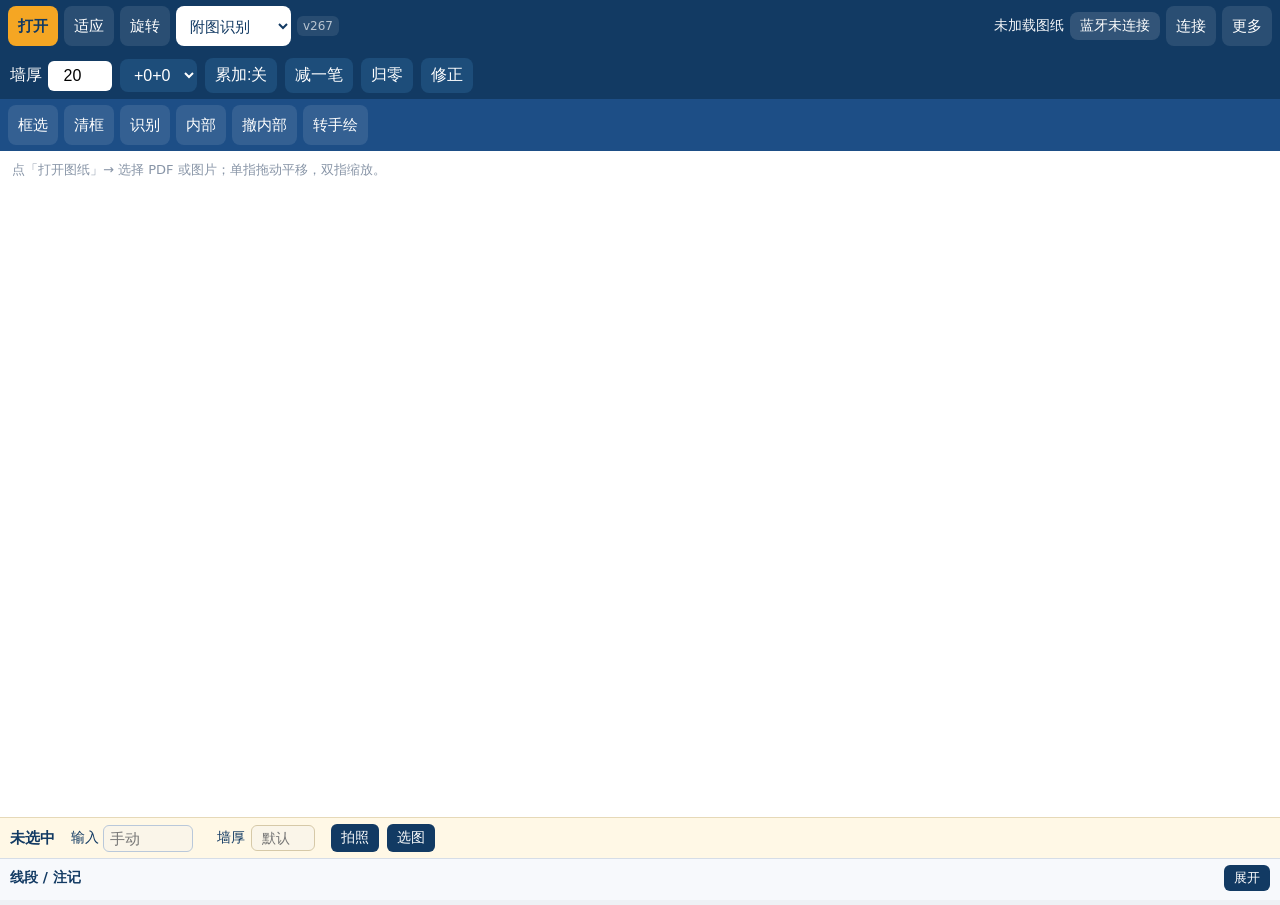
==== commit f8f9e4ca: "发布 v267（多层PDF+四至+天面梯屋叠图）" ====
--- a/index.html
+++ b/index.html
@@ -6,7 +6,7 @@
 <title>外业测量 · 平板版</title>
 <link rel="manifest" href="manifest.webmanifest">
 <meta name="theme-color" content="#123a63">
-<link rel="stylesheet" href="style.css?v=266">
+<link rel="stylesheet" href="style.css?v=267">
 </head>
 <body>
 <header id="top">
@@ -248,26 +248,26 @@
 
 <script src="lib/pdf.min.js"></script>
 <script src="lib/jspdf.umd.min.js"></script>
-<script src="lib/exceljs.min.js?v=266"></script>
+<script src="lib/exceljs.min.js?v=267"></script>
 <script src="lib/mqtt.min.js"></script>
-<script src="js/relay.js?v=266"></script>
-<script src="js/geo.js?v=266"></script>
-<script src="js/defaults.js?v=266"></script>
-<script src="js/state.js?v=266"></script>
-<script src="js/unordered-matcher.js?v=266"></script>
-<script src="js/ble-proto.js?v=266"></script>
-<script src="js/ble.js?v=266"></script>
-<script src="js/export.js?v=266"></script>
-<script src="js/recognize.js?v=266"></script>
-<script src="js/ui.js?v=266"></script>
-<script src="js/unordered.js?v=266"></script>
-<script src="js/jg-vector.js?v=266"></script>
-<script src="js/jg.js?v=266"></script>
-<script src="js/compass.js?v=266"></script>
-<script src="js/draw-tools.js?v=266"></script>
-<script src="js/interactions.js?v=266"></script>
-<script src="js/sign.js?v=266"></script>
-<script src="js/selfcheck.js?v=266"></script>
-<script src="app.js?v=266"></script>
+<script src="js/relay.js?v=267"></script>
+<script src="js/geo.js?v=267"></script>
+<script src="js/defaults.js?v=267"></script>
+<script src="js/state.js?v=267"></script>
+<script src="js/unordered-matcher.js?v=267"></script>
+<script src="js/ble-proto.js?v=267"></script>
+<script src="js/ble.js?v=267"></script>
+<script src="js/export.js?v=267"></script>
+<script src="js/recognize.js?v=267"></script>
+<script src="js/ui.js?v=267"></script>
+<script src="js/unordered.js?v=267"></script>
+<script src="js/jg-vector.js?v=267"></script>
+<script src="js/jg.js?v=267"></script>
+<script src="js/compass.js?v=267"></script>
+<script src="js/draw-tools.js?v=267"></script>
+<script src="js/interactions.js?v=267"></script>
+<script src="js/sign.js?v=267"></script>
+<script src="js/selfcheck.js?v=267"></script>
+<script src="app.js?v=267"></script>
 </body>
 </html>
--- a/style.css
+++ b/style.css
@@ -183,3 +183,56 @@
 
 #infoBar .infoThick { display: flex; align-items: center; gap: 6px; font-size: 14px; }
 #infoBar .infoThick input { width: 64px; font-size: 14px; padding: 4px 6px; border-radius: 6px; border: 1px solid #d6c9a8; text-align: center; }
+
+#sizhiModal .noteInput { width: 110px; }
+
+#sizhiModal .structSel { width: 64px; }
+#sizhiModal .floorInput { width: 50px; }
+#sizhiModal .row { display: flex; flex-wrap: wrap; gap: 4px; align-items: center; }
+
+#sizhiModal .pm-box { width: min(96vw, 900px); }
+#sizhiModal label { display: flex; flex-wrap: nowrap; width: 100%; gap: 6px; }
+#sizhiModal .doorInput { width: 64px; }
+#sizhiModal .structSel { width: 76px; }
+#sizhiModal .floorInput { width: 54px; }
+#sizhiModal .cardHint { min-width: 42px; }
+#sizhiModal label > input:first-of-type { width: 90px; }
+
+#sizhiModal label { justify-content: flex-start; flex-wrap: wrap; }
+#sizhiModal label > * { flex: 0 0 auto; }
+
+#nbrModal { display: none; position: fixed; inset: 0; z-index: 1004;
+  background: rgba(0,0,0,.75); align-items: center; justify-content: center; }
+#nbrModal.open { display: flex; }
+#nbrModal .pm-box { background: #fff; padding: 16px 18px; border-radius: 12px;
+  display: flex; flex-direction: column; gap: 8px; min-width: 260px; }
+#nbrModal label { display: flex; justify-content: space-between; gap: 8px; font-size: 15px; color: #123a63; }
+#nbrModal input { width: 120px; font-size: 15px; padding: 5px 8px; border: 1px solid #b9c8da; border-radius: 6px; }
+#nbrModal select { width: 120px; font-size: 15px; padding: 5px; border: 1px solid #b9c8da; border-radius: 6px; }
+#nbrModal .sm-btns { display: flex; gap: 8px; }
+#nbrModal button { font-size: 15px; padding: 8px 14px; border-radius: 8px; border: none; background: #123a63; color: #fff; }
+#nbrModal #nbrSave { background: #f5a623; color: #123a63; font-weight: 700; }
+
+#infoBar .infoLenBox { display: inline-flex; align-items: center; gap: 4px; font-size: 14px; color: #123a63; }
+#infoBar #infoLenInput { width: 90px; font-size: 15px; padding: 4px 6px; border: 1px solid #b9c8da; border-radius: 6px; }
+
+#roofPickModal { display: none; position: fixed; inset: 0; z-index: 1005;
+  background: rgba(0,0,0,.75); align-items: center; justify-content: center; }
+#roofPickModal.open { display: flex; }
+#roofPickModal .pm-box { background: #fff; padding: 16px 18px; border-radius: 12px;
+  display: flex; flex-direction: column; gap: 10px; min-width: 300px; }
+#roofPickModal button { font-size: 15px; padding: 10px 14px; border-radius: 8px; border: none;
+  background: #123a63; color: #fff; }
+
+#photoSheetModal { display: none; position: fixed; inset: 0; z-index: 1006;
+  background: rgba(0,0,0,.75); align-items: center; justify-content: center; }
+#photoSheetModal.open { display: flex; }
+#photoSheetModal .pm-box { background: #fff; padding: 16px 18px; border-radius: 12px;
+  display: flex; flex-direction: column; gap: 10px; width: min(96vw, 980px); max-height: 92vh; overflow: auto; }
+#photoSheetModal input { font-size: 15px; padding: 6px 8px; border: 1px solid #b9c8da; border-radius: 6px; width: 260px; }
+.ps-grid { display: grid; grid-template-columns: repeat(3, 1fr); gap: 10px; }
+.ps-cell { border: 1px dashed #90a4ae; height: 100px; display: flex; align-items: center;
+  justify-content: center; color: #90a4ae; font-size: 13px; background: #fafafa; border-radius: 6px; }
+.ps-cap { text-align: center; font-size: 13px; color: #123a63; margin-top: 2px; }
+
+.ps-item { display: flex; flex-direction: column; }
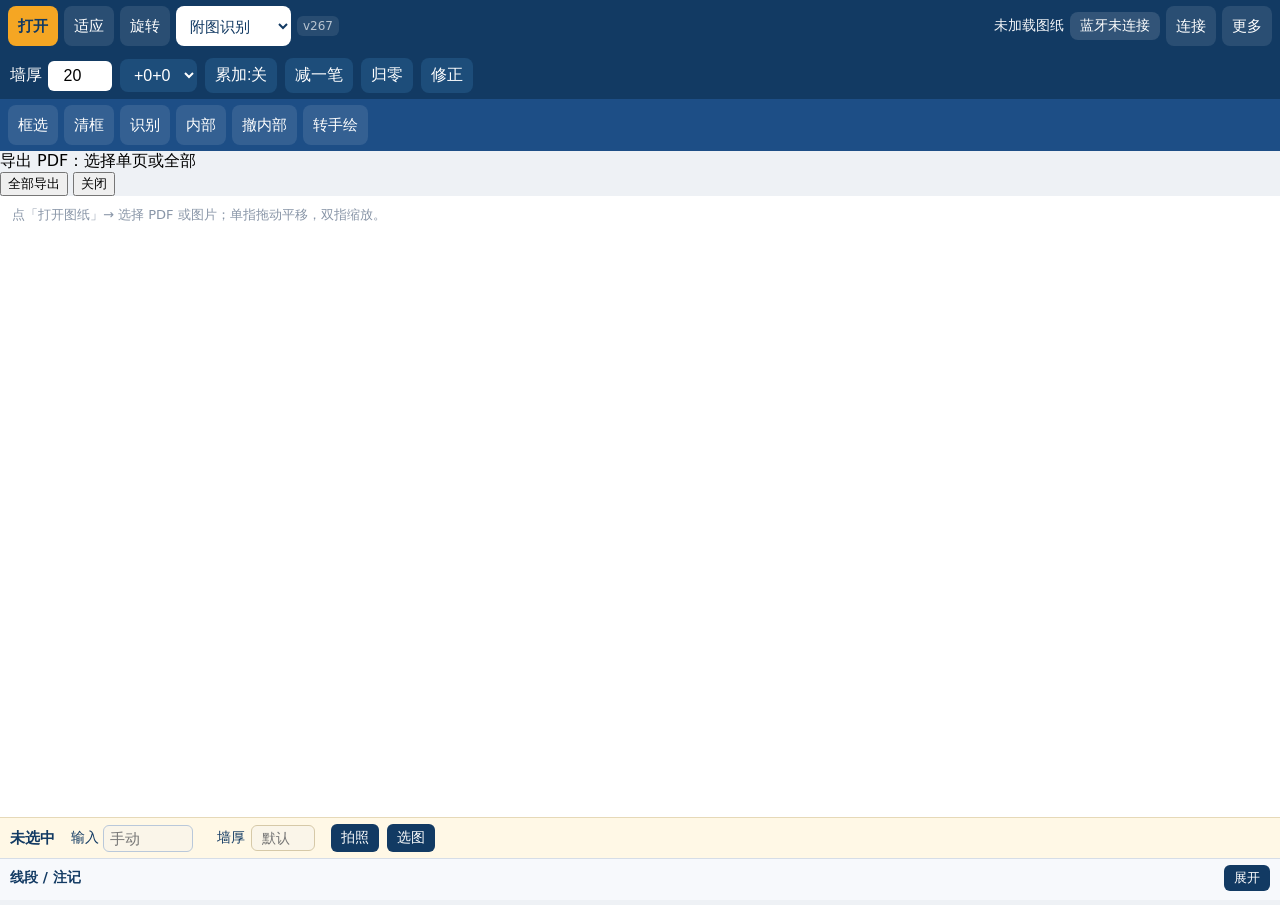
==== commit 9a1342fa: "发布 v269（单页/多页导出 + PDF 标注修复）" ====
--- a/index.html
+++ b/index.html
@@ -6,7 +6,7 @@
 <title>外业测量 · 平板版</title>
 <link rel="manifest" href="manifest.webmanifest">
 <meta name="theme-color" content="#123a63">
-<link rel="stylesheet" href="style.css?v=267">
+<link rel="stylesheet" href="style.css?v=269">
 </head>
 <body>
 <header id="top">
@@ -110,6 +110,16 @@
     </div>
   </div>
 </div>
+<div id="pdfPageModal">
+  <div class="pm-box">
+    <div class="sm-tip">导出 PDF：选择单页或全部</div>
+    <div id="pdfPageList" class="pdf-page-list"></div>
+    <div class="sm-btns">
+      <button id="pdfExportAll">全部导出</button>
+      <button id="pdfPageClose">关闭</button>
+    </div>
+  </div>
+</div>
 <div id="photoSheetModal">
   <div class="pm-box">
     <div class="sm-tip">现场实景拍摄相片</div>
@@ -248,26 +258,26 @@
 
 <script src="lib/pdf.min.js"></script>
 <script src="lib/jspdf.umd.min.js"></script>
-<script src="lib/exceljs.min.js?v=267"></script>
+<script src="lib/exceljs.min.js?v=269"></script>
 <script src="lib/mqtt.min.js"></script>
-<script src="js/relay.js?v=267"></script>
-<script src="js/geo.js?v=267"></script>
-<script src="js/defaults.js?v=267"></script>
-<script src="js/state.js?v=267"></script>
-<script src="js/unordered-matcher.js?v=267"></script>
-<script src="js/ble-proto.js?v=267"></script>
-<script src="js/ble.js?v=267"></script>
-<script src="js/export.js?v=267"></script>
-<script src="js/recognize.js?v=267"></script>
-<script src="js/ui.js?v=267"></script>
-<script src="js/unordered.js?v=267"></script>
-<script src="js/jg-vector.js?v=267"></script>
-<script src="js/jg.js?v=267"></script>
-<script src="js/compass.js?v=267"></script>
-<script src="js/draw-tools.js?v=267"></script>
-<script src="js/interactions.js?v=267"></script>
-<script src="js/sign.js?v=267"></script>
-<script src="js/selfcheck.js?v=267"></script>
-<script src="app.js?v=267"></script>
+<script src="js/relay.js?v=269"></script>
+<script src="js/geo.js?v=269"></script>
+<script src="js/defaults.js?v=269"></script>
+<script src="js/state.js?v=269"></script>
+<script src="js/unordered-matcher.js?v=269"></script>
+<script src="js/ble-proto.js?v=269"></script>
+<script src="js/ble.js?v=269"></script>
+<script src="js/export.js?v=269"></script>
+<script src="js/recognize.js?v=269"></script>
+<script src="js/ui.js?v=269"></script>
+<script src="js/unordered.js?v=269"></script>
+<script src="js/jg-vector.js?v=269"></script>
+<script src="js/jg.js?v=269"></script>
+<script src="js/compass.js?v=269"></script>
+<script src="js/draw-tools.js?v=269"></script>
+<script src="js/interactions.js?v=269"></script>
+<script src="js/sign.js?v=269"></script>
+<script src="js/selfcheck.js?v=269"></script>
+<script src="app.js?v=269"></script>
 </body>
 </html>
